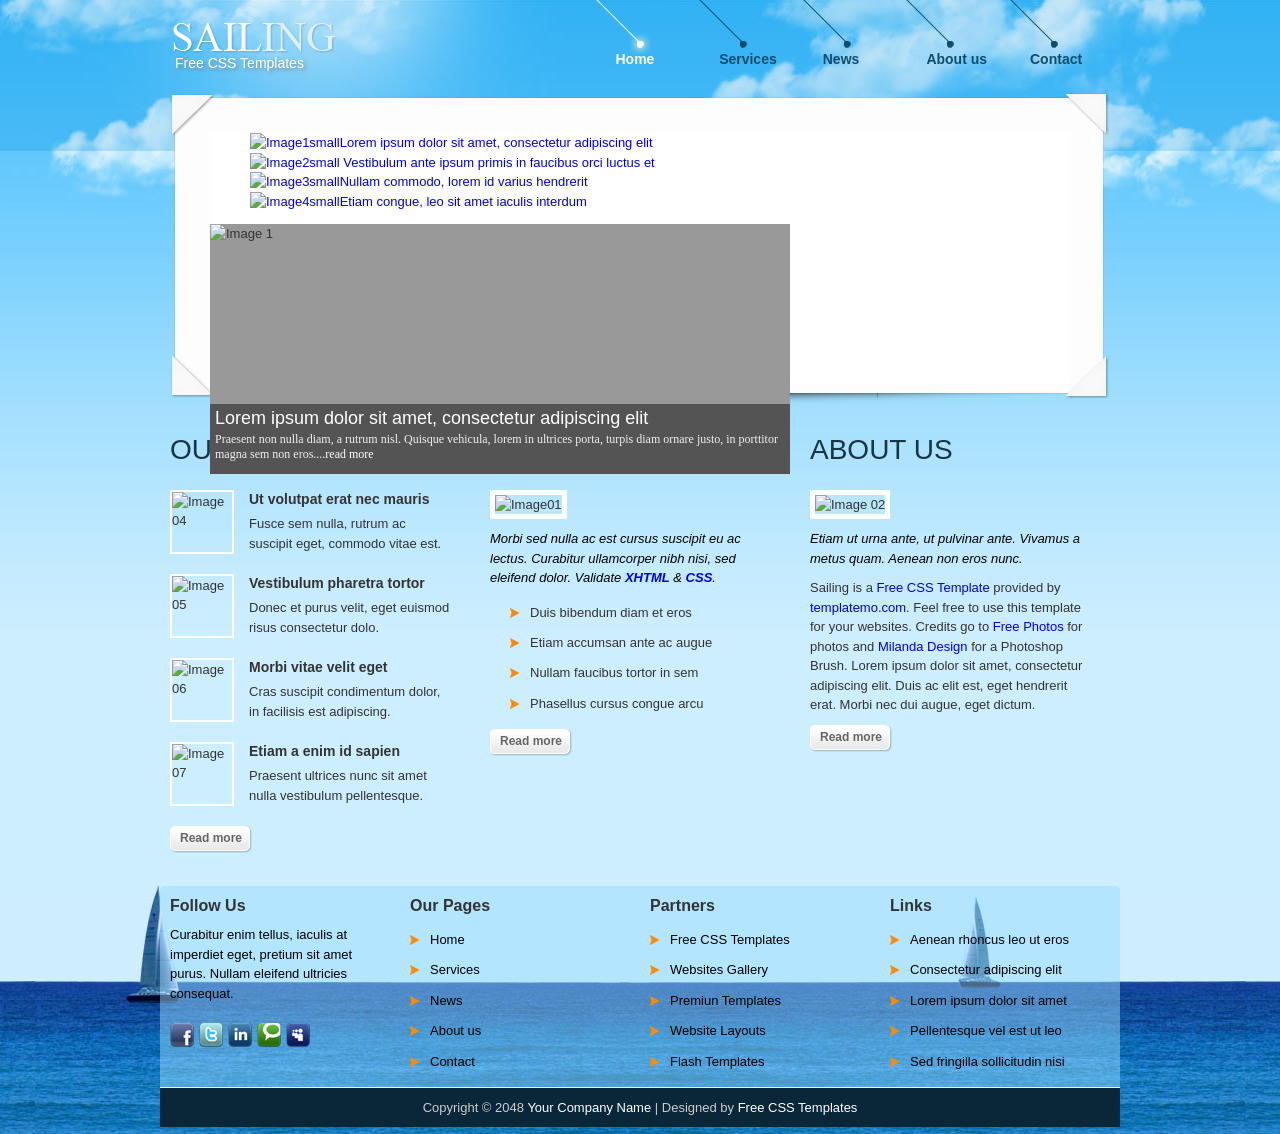
==== index.html @ df6a625b "新增 sailing 佈景" ====
﻿<!DOCTYPE html PUBLIC "-//W3C//DTD XHTML 1.0 Transitional//EN" "http://www.w3.org/TR/xhtml1/DTD/xhtml1-transitional.dtd">
<html xmlns="http://www.w3.org/1999/xhtml">
<head>
<meta http-equiv="Content-Type" content="text/html; charset=utf-8" />
<title>Sailing Theme - Free CSS Template</title>
<meta name="keywords" content="sailing, theme, web design, free templates, full-site, website templates, CSS, HTML" />
<meta name="description" content="Sailing Theme is a free full-site template provided by templatemo.com" />
<link href="templatemo_style.css" rel="stylesheet" type="text/css" />

<link rel="stylesheet" type="text/css" href="content_slider_style.css" />
<script src="http://ajax.googleapis.com/ajax/libs/jquery/1.11.1/jquery.min.js"></script>

<script src="http://ajax.googleapis.com/ajax/libs/jqueryui/1.10.4/jquery-ui.min.js"></script>
<script src="jquery-ui-tabs-rotate.js"></script>

<script type="text/javascript">
	$(document).ready(function(){
		$("#featured").tabs({fx:{opacity: "toggle"}}).tabs("rotate", 8000);
	});
</script>

</head>
<body>

<div id="templatemo_wrapper_outer">

<div id="templatemo_wrapper">

    <div id="templatemo_header">

    	<div id="site_title">
            <h1><a href="http://www.templatemo.com"><img src="images/templatemo_logo.png" alt="logo" /><span>Free CSS Templates</span></a></h1>
        </div> <!-- end of site_title -->

        <div id="templatemo_menu">
            <ul>
                <li><a href="index.html" class="current">Home</a></li>
                <li><a href="services.html">Services</a></li>
                <li><a href="news.html">News</a></li>
                <li><a href="about.html">About us</a></li>
                <li><a href="contact.html">Contact</a></li>
            </ul>
        </div> <!-- end of templatemo_menu -->

    </div> <!-- end of templatemo_header -->

    <div id="templatemo_slider">

		<div id="featured" >
			<ul  id="featured2" class="ui-tabs-nav">
				<li class="ui-tabs-nav-item ui-tabs-selected" id="nav-my-fragment-1"><a href="#my-fragment-1"><img src="images/content_slider/image1-small.jpg" alt="Image1small" /><span>Lorem ipsum dolor sit amet, consectetur adipiscing elit</span></a></li>
				<li class="ui-tabs-nav-item" id="nav-my-fragment-2"><a href="#my-fragment-2"><img src="images/content_slider/image2-small.jpg" alt="Image2small" /><span> Vestibulum ante ipsum primis in faucibus orci luctus et</span></a></li>
				<li class="ui-tabs-nav-item" id="nav-my-fragment-3"><a href="#my-fragment-3"><img src="images/content_slider/image3-small.jpg" alt="Image3small" /><span>Nullam commodo, lorem id varius hendrerit</span></a></li>
				<li class="ui-tabs-nav-item" id="nav-my-fragment-4"><a href="#my-fragment-4"><img src="images/content_slider/image4-small.jpg" alt="Image4small" /><span>Etiam congue, leo sit amet iaculis interdum</span></a></li>
			</ul>

			<!-- First Content -->
			<div id="my-fragment-1" class="ui-tabs-panel" style="">
				<img src="images/content_slider/image1.jpg" alt="Image 1" />
				<div class="info" >
					<h2><a href="#" >Lorem ipsum dolor sit amet, consectetur adipiscing elit</a></h2>
					<p>Praesent non nulla diam, a rutrum nisl. Quisque vehicula, lorem in ultrices porta, turpis diam ornare justo, in porttitor magna sem non eros....<a href="#" >read more</a></p>
				</div>
			</div>

			<!-- Second Content -->
			<div id="my-fragment-2" class="ui-tabs-panel ui-tabs-hide" style="">
				<img src="images/content_slider/image2.jpg" alt="Image 2" />
				<div class="info" >
					<h2><a href="#" >Vestibulum ante ipsum primis in faucibus orci luctus et</a></h2>
					<p>Vestibulum leo quam, accumsan nec porttitor a, euismod ac tortor. Sed ipsum lorem, sagittis non egestas id, suscipit....<a href="#" >read more</a></p>
				</div>
			</div>

			<!-- Third Content -->
			<div id="my-fragment-3" class="ui-tabs-panel ui-tabs-hide" style="">
				<img src="images/content_slider/image3.jpg" alt="Image 3" />
				<div class="info" >
					<h2><a href="#" >Nullam commodo, lorem id varius hendrerit</a></h2>
					<p>Nulla arcu turpis, ultricies a tempor at, vehicula consequat mi. Vivamus venenatis dui eget lacus adipiscing ornare. Praesent ultrices molestie nulla at semper. Morbi turpis lacus....<a href="#" >read more</a></p>
				</div>
			</div>

			<!-- Fourth Content -->
			<div id="my-fragment-4" class="ui-tabs-panel ui-tabs-hide" style="">
				<img src="images/content_slider/image4.jpg" alt="Image 4" />
				<div class="info" >
					<h2><a href="#" >Etiam congue, leo sit amet iaculis interdum</a></h2>
					<p>Quisque sed orci ut lacus viverra interdum ornare sed est. Donec porta, erat eu pretium luctus, leo augue sodales....<a href="#" >read more</a></p>
				</div>
			</div>

		</div>
	</div> <!-- end of templatemo_slider -->

    <div id="templatemo_content">

        <div class="col_w300">

        	<h2>OUR <span>NEWS</span></h2>
            <div class="sb_news_box"><img src="images/templatemo_image_04.jpg" alt="Image 04" />
    			<h6><a href="#">Ut volutpat erat nec mauris</a></h6>

                Fusce sem nulla, rutrum ac suscipit eget, commodo vitae est.
              <div class="cleaner"></div>
            </div>

            <div class="sb_news_box">
            <img src="images/templatemo_image_05.jpg" alt="Image 05" />
                <h6><a href="#">Vestibulum pharetra tortor</a></h6>
                 Donec et purus velit, eget euismod risus consectetur dolo.
                <div class="cleaner"></div>
            </div>

            <div class="sb_news_box">
       	    <img src="images/templatemo_image_06.jpg" alt="Image 06" />
                <h6><a href="#">Morbi vitae velit eget</a></h6>
                Cras suscipit condimentum dolor, in facilisis est adipiscing.
                <div class="cleaner"></div>
            </div>

            <div class="sb_news_box">
       	    <img src="images/templatemo_image_07.jpg" alt="Image 07" />
                <h6><a href="#">Etiam a enim id sapien</a></h6>
                Praesent ultrices nunc sit amet nulla vestibulum pellentesque.
                <div class="cleaner"></div>
            </div>

            <div class="btn_more"><a href="news.html">Read more</a></div>
        </div>

        <div class="col_w300">
            <h2>OUR <span>SERVICES</span></h2>
            <div class="image_wrapper"><img width="240" height="110" src="images/templatemo_image_01.jpg" alt="Image01" /></div>
            <p><em>Morbi sed nulla ac est cursus suscipit eu ac lectus. Curabitur  ullamcorper nibh nisi, sed eleifend dolor. Validate <a href="http://validator.w3.org/check?uri=referer" rel="nofollow"><strong>XHTML</strong></a> &amp; <a href="http://jigsaw.w3.org/css-validator/check/referer" rel="nofollow"><strong>CSS</strong></a>.</em></p>

            <ul class="tmo_list">
                <li>Duis bibendum diam et eros</li>
                <li>Etiam accumsan ante ac augue</li>
                <li>Nullam faucibus tortor in sem</li>
                <li>Phasellus cursus congue arcu</li>
            </ul>
            <div class="cleaner"></div>
            <div class="btn_more"><a href="services.html">Read more</a></div>
        </div>

        <div class="col_w300 col_last">
            <h2>ABOUT US</h2>
            <div class="image_wrapper"><img width="240" height="110" src="images/templatemo_image_02.jpg" alt="Image 02" /></div>
            <p><em>Etiam ut urna ante, ut pulvinar ante. Vivamus a metus quam. Aenean non eros nunc. </em></p>
            <p>Sailing is a  <a href="http://www.templatemo.com">Free CSS Template</a>  provided by <a href="http://www.templatemo.com" target="_parent">templatemo.com</a>. Feel free to use this template for your websites. Credits go to <a href="http://www.photovaco.com" target="_blank">Free Photos</a> for photos and <a href="http://www.brusheezy.com/brush/1400-24-Clouds" target="_blank">Milanda Design</a> for a Photoshop Brush. Lorem ipsum dolor sit amet, consectetur adipiscing elit. Duis ac elit est, eget hendrerit erat. Morbi nec dui augue, eget dictum.</p>
          <div class="btn_more"><a href="about.html">Read more</a></div>
      </div>

    	<div class="cleaner"></div>
    </div>

	<div class="cleaner"></div>
</div>
</div>

<div id="templatemo_footer_wrapper">
	<div id="footer_top"></div>

	<div id="templatemo_footer">

        <div class="col_w220">
            <h5>Follow Us</h5>
            <p>Curabitur enim tellus, iaculis at imperdiet eget, pretium sit amet purus. Nullam eleifend ultricies consequat.</p>

            <ul id="social_box">
                <li><a href="http://www.facebook.com/templatemo"><img src="images/facebook.png" alt="Facebook" /></a></li>
                <li><a href="http://www.facebook.com/templatemo"><img src="images/twitter.png" alt="Twitter" /></a></li>
                <li><a href="http://www.facebook.com/templatemo"><img src="images/linkedin.png" alt="Linkedin" /></a></li>
                <li><a href="http://www.facebook.com/templatemo"><img src="images/technorati.png" alt="Technorati" /></a></li>
                <li><a href="http://www.facebook.com/templatemo"><img src="images/myspace.png" alt="Myspace" /></a></li>
            </ul>

        </div>

        <div class="col_w220">
            <h5>Our Pages</h5>
            <ul class="tmo_list">
                <li><a href="index.html">Home</a></li>
                <li><a href="services.html">Services</a></li>
                <li><a href="news.html">News</a></li>
                <li><a href="about.html">About us</a></li>
                <li><a href="contact.html">Contact</a></li>
            </ul>

        </div>

        <div class="col_w220">
            <h5>Partners</h5>
			<ul class="tmo_list">
                <li><a href="http://www.templatemo.com">Free CSS Templates</a></li>
                <li><a href="http://www.koflash.com">Websites Gallery</a></li>
                <li><a href="http://www.flashmo.com/store">Premiun Templates</a></li>
                <li><a href="http://www.templatemo.com/page/1">Website Layouts</a></li>
				<li><a href="http://www.flashmo.com">Flash Templates</a></li>
            </ul>

        </div>

        <div class="col_w220 col_last">
            <h5>Links</h5>
            <ul class="tmo_list">
                <li><a href="#">Aenean rhoncus leo ut eros</a></li>
                <li><a href="#">Consectetur adipiscing elit</a></li>
                <li><a href="#">Lorem ipsum dolor sit amet</a></li>
                <li><a href="#">Pellentesque vel est ut leo</a></li>
				<li><a href="#">Sed fringilla sollicitudin nisi</a></li>
            </ul>

        </div>

        <div class="cleaner"></div>
    </div> <!-- end of footer -->

    <div id="templatemo_copyright">

        Copyright © 2048 <a href="#">Your Company Name</a> | Designed by <a href="http://www.templatemo.com" target="_parent">Free CSS Templates</a>

    </div>
</div>

</body>
</html>
---- templatemo_style.css ----
/*
CSS Credit: http://www.templatemo.com/
*/

body {
	margin: 0px;
	padding: 0px;
	color: #333;
	font-family: Tahoma, Geneva, sans-serif;
	font-size: 13px;
	line-height: 1.5em;
	background-color: #cdeeff;
	background-image: url(images/templatemo_body.jpg);
	background-repeat: repeat-x;
	background-position: top;
}

a, a:link, a:visited {text-decoration: none; }
a:hover { text-decoration: underline; }

p { margin: 0px; padding: 0; }
img { border: none; }

h1, h2, h3, h4, h5, h6 { color: #183544; }
h1 { font-size: 40px; font-weight: normal; margin: 0 0 30px 0; padding: 5px 0; }
h2 { font-size: 28px; font-weight: normal; margin: 0 0 30px 0; padding: 0; }
h2 span { font-weight: bold; }
h3 { font-size: 21px; margin: 0 0 15px 0; padding: 0; padding: 0; color: #000; font-weight: normal; }
h4 { font-size: 18px; margin: 0 0 15px 0; padding: 0; }
h5 { font-size: 16px; margin: 0 0 10px 0; padding: 0; color: #333; }
h6 { font-size: 14px; margin: 0 0 5px 0; padding: 0; color: #333; }

.cleaner { clear: both; width: 100%; height: 0px; font-size: 0px;  }
.cleaner_h10 { clear: both; width:100%; height: 10px; }
.cleaner_h20 { clear: both; width:100%; height: 20px; }
.cleaner_h30 { clear: both; width:100%; height: 30px; }
.cleaner_h40 { clear: both; width:100%; height: 40px; }
.cleaner_h50 { clear: both; width:100%; height: 50px; }
.cleaner_h60 { clear: both; width:100%; height: 60px; }


.float_l { float: left; }
.float_r { float: right; }

.image_wrapper { display: inline-block; border: 5px solid #fff; background: none; margin-bottom: 10px; }
.image_fl { float: left; margin: 3px 15px 0 0; }
.image_fr { float: right; margin: 3px 0 0 15px; }

blockquote { font-style: italic; margin-left: 10px;}
cite { font-weight: bold; color:#3b3823; }
cite span { color: #696443; }
em { color: #000; }

.tmo_list { margin: 20px 0 20px 20px; padding: 0; list-style: none; }
.tmo_list li { background: transparent url(images/templatemo_list.png) no-repeat scroll 0 0px; margin:0 0 20px; padding: 0 0 0 20px; 	line-height: 0.8em; }
.tmo_list li a { color: #fff; }
.tmo_list li a:hover { color: #ff4301; }

.btn_more a {
	display: block;
	width: 82px;
	height: 27px;
	color: #666;
	padding: 3px 0 0 0;
	font-size: 12px;
	text-align: center;
	font-weight: bold;
	text-decoration: none;
    background: url(images/templatemo_button.png) no-repeat;
}

.btn_more a:hover {
	color: #333;
	text-decoration: none;
    background:	url(images/templatemo_button_hover.png) no-repeat;
}

#templatemo_wrapper_outer {
	width: 100%;
	margin: 0 auto;
	background: url(images/templatemo_wrapper.jpg) top center no-repeat;
}

#templatemo_wrapper {
	width: 940px;
	padding: 0 10px;
	margin: 0 auto;
}

#templatemo_header {
	width: 940px;
	height: 90px;
}

#templatemo_header  #site_title {
	float: left;
  text-shadow:2px 2px 4px gray;
	padding-top: 20px;
}

#templatemo_header  #site_title h1 {
	margin: 0;
	padding: 0;
}

#templatemo_header  #site_title a {
	margin: 0px;
	padding: 0px;
	font-size: 40px;
	color: #ffffff;
	font-weight: bold;
	text-decoration: none;
}

#templatemo_header  #site_title a span {
	display: block;
	font-size: 14px;
	color: #fff;
	font-weight: normal;
	margin-left: 5px;
}

/* menu */

#templatemo_menu {
	float: right;
	display: inline-block;
}

#templatemo_menu ul {
	display: inline-block;
	height: 70px;
	margin: 0;
	padding: 0;
	list-style: none;
}

#templatemo_menu ul li {
	padding: 0;
	margin: 0;
	display: inline-block;
}

#templatemo_menu ul li a {
	float: left;
	display: block;
	height: 20px;
	width: 80px;
	font-size: 14px;
	padding: 50px 0 0 20px;
	color: #0e4d6d;
	text-decoration: none;
	font-weight: bold;
	outline: none;
	background: url(images/templatemo_menu.png) top left no-repeat;
}

#templatemo_menu ul li a:hover, #templatemo_menu ul .current {
	color: #fff;
	background: url(images/templatemo_menu_hover.png) top left no-repeat;
}
/* end of menu */

#templatemo_slider {
	width: 860px;
	height: 260px;
	padding: 30px 40px;
	margin-bottom: 30px;
	background: url(images/templatemo_sp_box.png) no-repeat;
}

#templatemo_content {
	clear: both;
	width: 940px;
	margin-bottom: 30px;
}

#templatemo_content p {
	margin-bottom: 10px;
}

.col_w300 {
	float: left;
	width: 280px;
	padding-right: 20px;
	margin-right: 20px;
}

.col_w600 {
	float: left;
	width: 600px;
	padding-right: 20px;
	margin-right: 20px;
}

.col_w280 {
	width: 280px;
}

.col_w220 {
	float: left;
	width: 200px;
	padding-right: 20px;
	margin-right: 20px;
}

.col_last {
	margin-right: 0;
}

.sb_news_box {
	margin-bottom: 20px;
}

.sb_news_box img {
	float: left;
	width: 60px;
	height: 60px;
	margin-right: 15px;
	border: 2px solid #fff;
}
.sb_news_box h6 a { font-size: 14px; color: #333; }

.news_box {
	clear: both;
	margin-bottom: 30px;
	padding-bottom: 30px;
	border-bottom: 1px dashed #fff;
}

.news_box h2 {
	color: #183544;
	margin-bottom: 10px;
}

.news_box .news_meta {
	margin-bottom: 10px;
}

.news_box img {
	float: left;
	width: 220px;
	height: 180px;
	margin-right: 30px;
	border: 1px solid #fff;
	padding: 4px;
}

.news_box_last {
	margin: 0;
	padding: 0;
	border: none;
}

.service_box {
	clear: both;
	margin-bottom: 50px;
}

.service_box img {
	float: left;
	width: 48px;
	height: 48px;
}

.service_box .sb_right {
	float: right;
	width: 520px;
}

#contact_form {
	padding: 0;
}

#contact_form form {
	margin: 0px;
	padding: 0px;
}

#contact_form form .input_field {
	width: 270px;
	padding: 5px;
	background: #fff;
	border: 1px solid #dfdfdf;
	font-size: 12px;
	font-family: Tahoma, Geneva, sans-serif;
}

#contact_form form label {
	display: block;
	width: 100px;
	margin-right: 10px;
	font-size: 13px;
}

#contact_form form textarea {
	width: 266px;
	height: 140px;
	padding: 5px;
	background: #fff;
	border: 1px solid #dfdfdf;
	font-size: 12px;
	font-family: Tahoma, Geneva, sans-serif;
}
#contact_form .submit_btn {
	padding: 5px 14px;
	background: #fff;
	border: 1px solid #dfdfdf;
}

/* footer */

#templatemo_footer_wrapper {
	clear: both;
	width: 100%;
	min-height:248px;
	background: url(images/templatemo_wrapper_bottom.jpg) bottom repeat-x;
}

#templatemo_footer {
	width: 940px;
	padding: 0 10px;
	margin: 0 auto;
	color: #000;
	min-height: 160px;
	background: url(images/templatemo_footer.png) center repeat-y;
}

#templatemo_footer .tmo_list {
	margin-left: 0px;
}

#templatemo_footer .tmo_list li a {
	color: #000;
}

#footer_top {
	width: 960px;
	height: 10px;
	margin: 0 auto;
	background: url(images/templatemo_footer_top.png) left no-repeat;
}

/* social */

#templatemo_footer  #social_box {
	clear: both;
	margin: 20px 0;
	padding: 0;
	list-style: none;
}

#social_box li {
	display: block;
	float: left;
	padding: 0;
	margin: 0;
}

#social_box li a {
	width: 24px;
	height: 24px;
	margin: 0 5px 5px 0;
	text-decoration: none;
	border: none;
}

/* end of social */

/* copyright */

#templatemo_copyright {
	clear: both;
	width: 940px;
	padding: 10px;
	margin: 0 auto;
	text-align: center;
	color: #ccc;
	background: #0a273a;
	border-top: 1px solid #fff;
}

#templatemo_copyright a {
	color: #fff;
}

/* end of copyright */
/* end of footer */
---- content_slider_style.css ----
#featured{
	width: 580px;
	padding-right:280px;
	position:relative;
	height:250px;
	background:#fff;
	margin: 0 auto;
}
#featured ul.ui_tabs_nav{
	position:absolute;
	top:0; left:580px;
	list-style:none;
	padding:0; margin:0;
	width: 280px;
}
#featured ul.ui_tabs_nav li{
	padding:1px 0; padding-left:13px;
	font-size:12px;
	color:#666;
	width: 100%;
	background: #fff;
}
#featured ul.ui_tabs_nav li div{
	float:left; margin:2px 5px;
	background:#fff;
	padding:2px;
	border:1px solid #eee;
}
#featured ul.ui_tabs_nav li span{
	font-size:12px;
	line-height:18px;
}
#featured li.ui_tabs_nav-item a{
	display:block;
	height:60px;
	color:#333;  background:#fff;
	line-height:20px;
}
#featured li.ui_tabs_nav-item a:hover{
	background:#f2f2f2;
}
#featured ul.ui_tabs_nav li.ui-tabs-active{
	background:url('images/content_slider/selected-item.gif') top left no-repeat;
}
#featured ul.ui_tabs_nav li.ui-tabs-active a{
	background:#ccc;
}
#featured .ui-tabs-panel{
	width:580px; height:250px;
	background:#999; position:relative;
}
#featured .ui-tabs-panel .info{
	position:absolute;
	top:180px; left:0;
	height:70px;
	background: url('images/content_slider/transparent-bg.png');
}
#featured .info h2{
	font-size:18px;line-height:24px;
	color:#fff; padding:2px 5px; margin:0;
	overflow:hidden;
}
#featured .info h3{
	font-size:14px;line-height:20px;
	color:#fff; padding:2px 5px; margin:0;
	overflow:hidden;
}
#featured .info p{
	margin:0 5px;
	font-family:Verdana; font-size:12px;
	line-height:15px; color:#f0f0f0;
}
#featured .info a{
	text-decoration:none;
	color:#fff;
}
#featured .info a:hover{
	text-decoration:underline;
}
#featured .ui-tabs-hide{
	display:none;
}
#featured .info{
	width:580px;
}

#templatemo_slider .ui-corner-all, #templatemo_slider .ui-corner-bottom, #templatemo_slider .ui-corner-right, #templatemo_slider .ui-corner-br{
	border-radius:0px;
}

#templatemo_slider .ui-widget-content{
	border:none;
}

#templatemo_slider .ui-widget{
	font-size: inherit;
}


#templatemo_slider .ui-tabs .ui-tabs-panel{
	padding:0;
}

#templatemo_slider .ui-widget-header {
  border: none;
  background: none;
  color: inherit;
  font-weight: normal;
}

#templatemo_slider .ui-tabs .ui-tabs-nav li.ui-tabs-active{
	margin-bottom:0em;
}



#templatemo_slider .ui-tabs-nav li {
  list-style: none outside none;
  position: relative;
  top: 0px;
  margin: 0px;
  border-bottom: 0px none;
  white-space: normal;
  padding:0px;
}

#templatemo_slider .ui-tabs-nav li a{
  margin: 0px;
  padding:0px;
	width: 100%;
}


#templatemo_slider .ui-state-default, #templatemo_slider  .ui-widget-content .ui-state-default, #templatemo_slider  .ui-widget-header .ui-state-default {
  border: none;
  font-weight: normal;
}
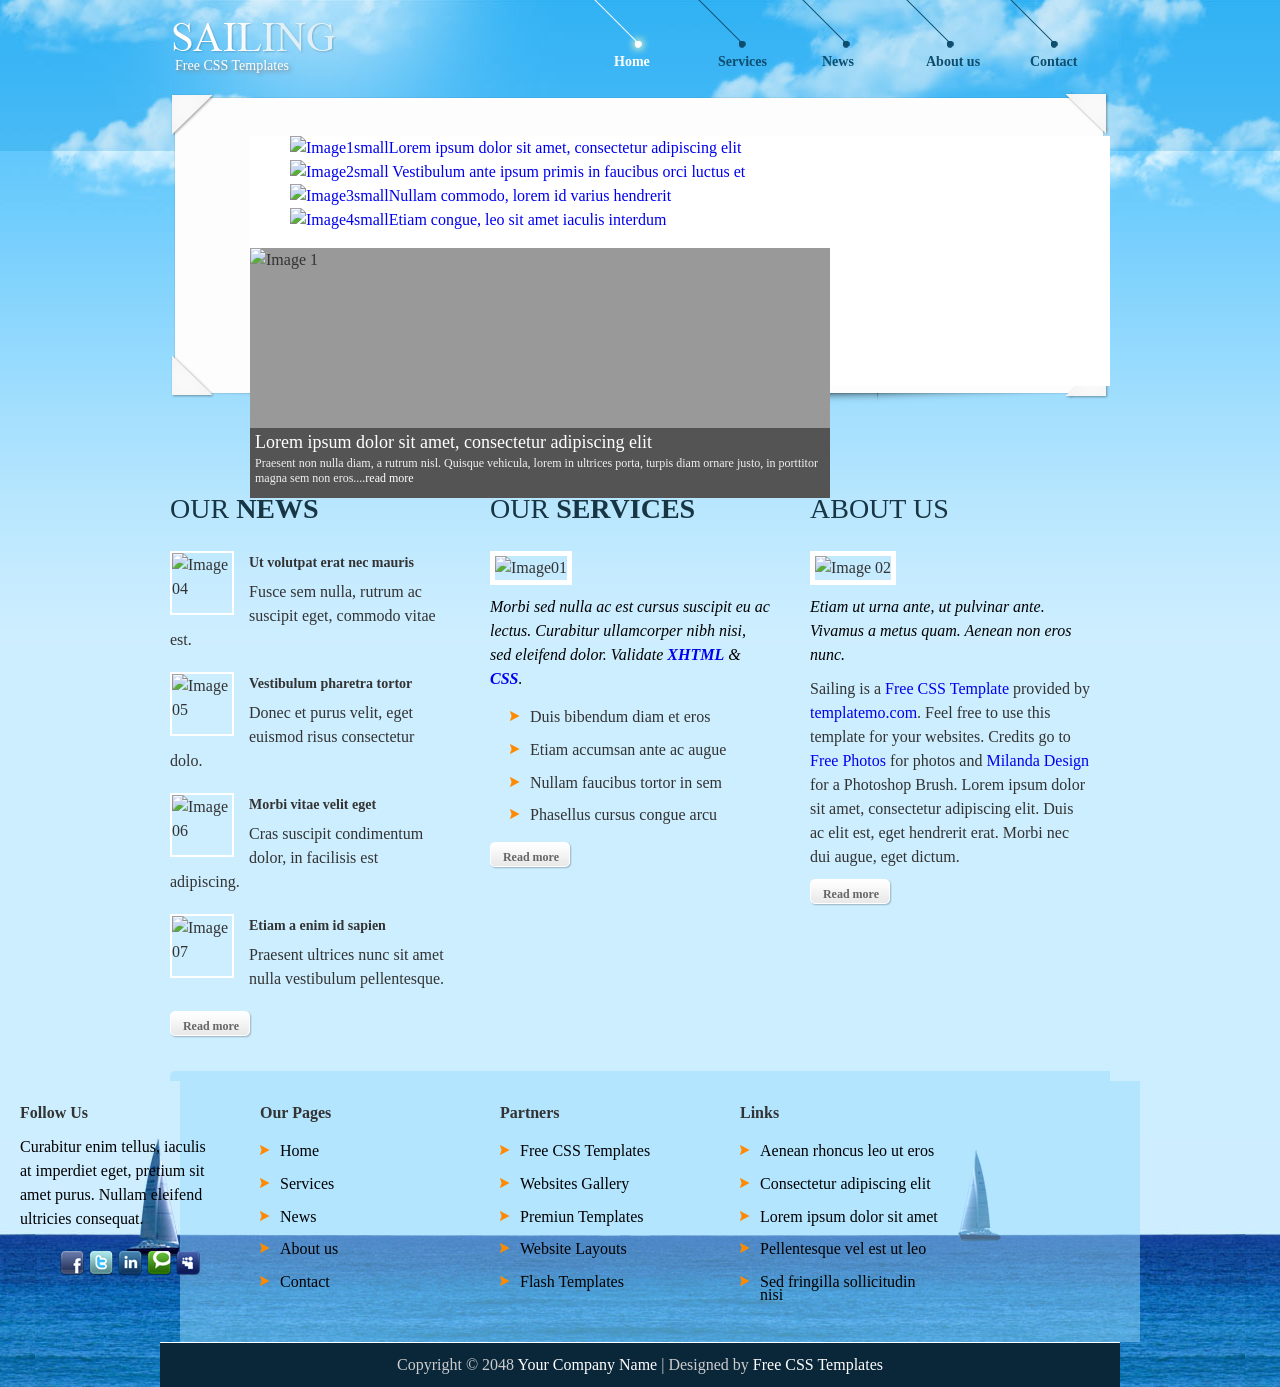
==== commit 712b4301: "新增 system_block_siteinfo.tpl" ====
--- a/index.html
+++ b/index.html
@@ -34,11 +34,11 @@
 
         <div id="templatemo_menu">
             <ul>
-                <li><a href="index.html" class="current">Home</a></li>
-                <li><a href="services.html">Services</a></li>
-                <li><a href="news.html">News</a></li>
-                <li><a href="about.html">About us</a></li>
-                <li><a href="contact.html">Contact</a></li>
+                <li><a href="index.tpl" class="current">Home</a></li>
+                <li><a href="services.tpl">Services</a></li>
+                <li><a href="news.tpl">News</a></li>
+                <li><a href="about.tpl">About us</a></li>
+                <li><a href="contact.tpl">Contact</a></li>
             </ul>
         </div> <!-- end of templatemo_menu -->
 
@@ -126,7 +126,7 @@
                 <div class="cleaner"></div>
             </div>
 
-            <div class="btn_more"><a href="news.html">Read more</a></div>
+            <div class="btn_more"><a href="news.tpl">Read more</a></div>
         </div>
 
         <div class="col_w300">
@@ -141,7 +141,7 @@
                 <li>Phasellus cursus congue arcu</li>
             </ul>
             <div class="cleaner"></div>
-            <div class="btn_more"><a href="services.html">Read more</a></div>
+            <div class="btn_more"><a href="services.tpl">Read more</a></div>
         </div>
 
         <div class="col_w300 col_last">
@@ -149,7 +149,7 @@
             <div class="image_wrapper"><img width="240" height="110" src="images/templatemo_image_02.jpg" alt="Image 02" /></div>
             <p><em>Etiam ut urna ante, ut pulvinar ante. Vivamus a metus quam. Aenean non eros nunc. </em></p>
             <p>Sailing is a  <a href="http://www.templatemo.com">Free CSS Template</a>  provided by <a href="http://www.templatemo.com" target="_parent">templatemo.com</a>. Feel free to use this template for your websites. Credits go to <a href="http://www.photovaco.com" target="_blank">Free Photos</a> for photos and <a href="http://www.brusheezy.com/brush/1400-24-Clouds" target="_blank">Milanda Design</a> for a Photoshop Brush. Lorem ipsum dolor sit amet, consectetur adipiscing elit. Duis ac elit est, eget hendrerit erat. Morbi nec dui augue, eget dictum.</p>
-          <div class="btn_more"><a href="about.html">Read more</a></div>
+          <div class="btn_more"><a href="about.tpl">Read more</a></div>
       </div>
 
     	<div class="cleaner"></div>
@@ -181,11 +181,11 @@
         <div class="col_w220">
             <h5>Our Pages</h5>
             <ul class="tmo_list">
-                <li><a href="index.html">Home</a></li>
-                <li><a href="services.html">Services</a></li>
-                <li><a href="news.html">News</a></li>
-                <li><a href="about.html">About us</a></li>
-                <li><a href="contact.html">Contact</a></li>
+                <li><a href="index.tpl">Home</a></li>
+                <li><a href="services.tpl">Services</a></li>
+                <li><a href="news.tpl">News</a></li>
+                <li><a href="about.tpl">About us</a></li>
+                <li><a href="contact.tpl">Contact</a></li>
             </ul>
 
         </div>
--- a/templatemo_style.css
+++ b/templatemo_style.css
@@ -6,8 +6,6 @@
 	margin: 0px;
 	padding: 0px;
 	color: #333;
-	font-family: Tahoma, Geneva, sans-serif;
-	font-size: 13px;
 	line-height: 1.5em;
 	background-color: #cdeeff;
 	background-image: url(images/templatemo_body.jpg);
@@ -162,8 +160,8 @@
 /* end of menu */
 
 #templatemo_slider {
-	width: 860px;
-	height: 260px;
+	width: 940px;
+	height: 317px;
 	padding: 30px 40px;
 	margin-bottom: 30px;
 	background: url(images/templatemo_sp_box.png) no-repeat;
@@ -318,8 +316,8 @@
 }
 
 #templatemo_footer {
-	width: 940px;
-	padding: 0 10px;
+	width: 100%;
+	padding: 20px ;
 	margin: 0 auto;
 	color: #000;
 	min-height: 160px;
@@ -335,7 +333,7 @@
 }
 
 #footer_top {
-	width: 960px;
+	width: 940px;
 	height: 10px;
 	margin: 0 auto;
 	background: url(images/templatemo_footer_top.png) left no-repeat;
@@ -346,7 +344,6 @@
 #templatemo_footer  #social_box {
 	clear: both;
 	margin: 20px 0;
-	padding: 0;
 	list-style: none;
 }
 
